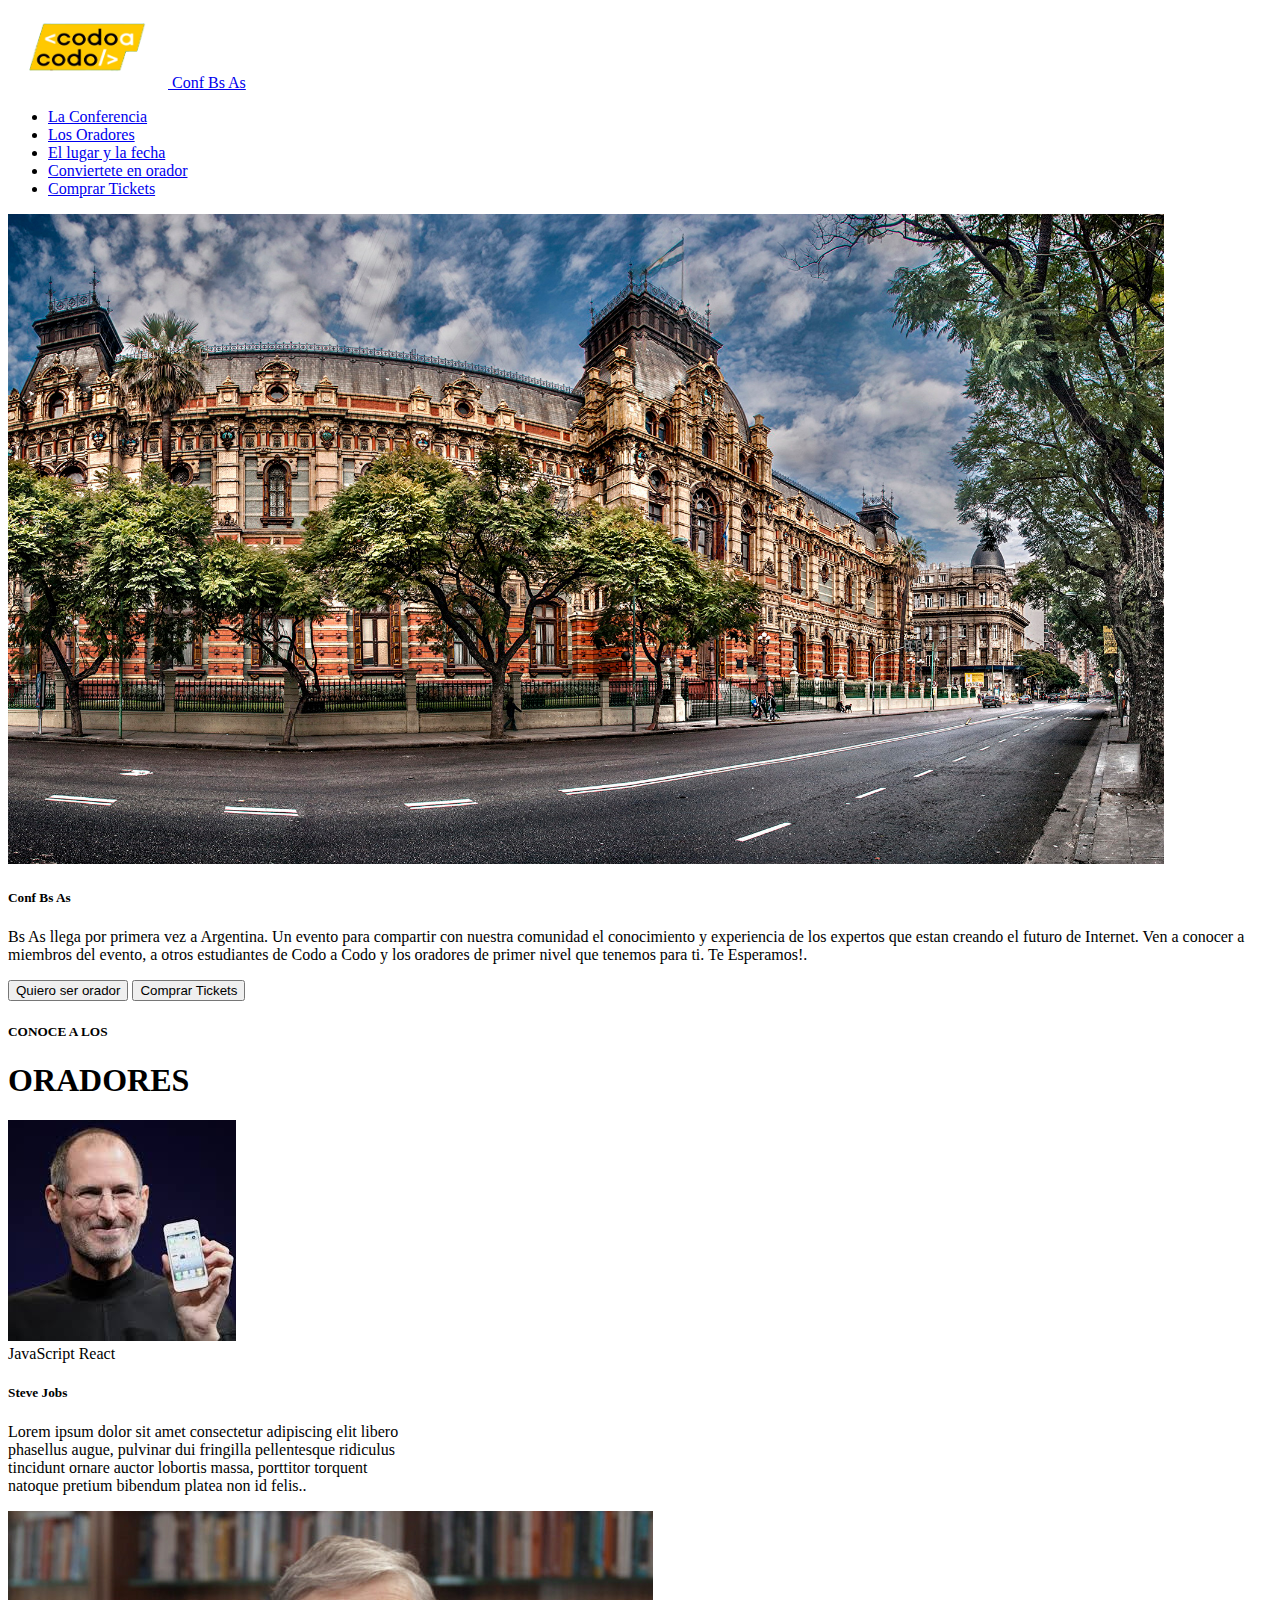
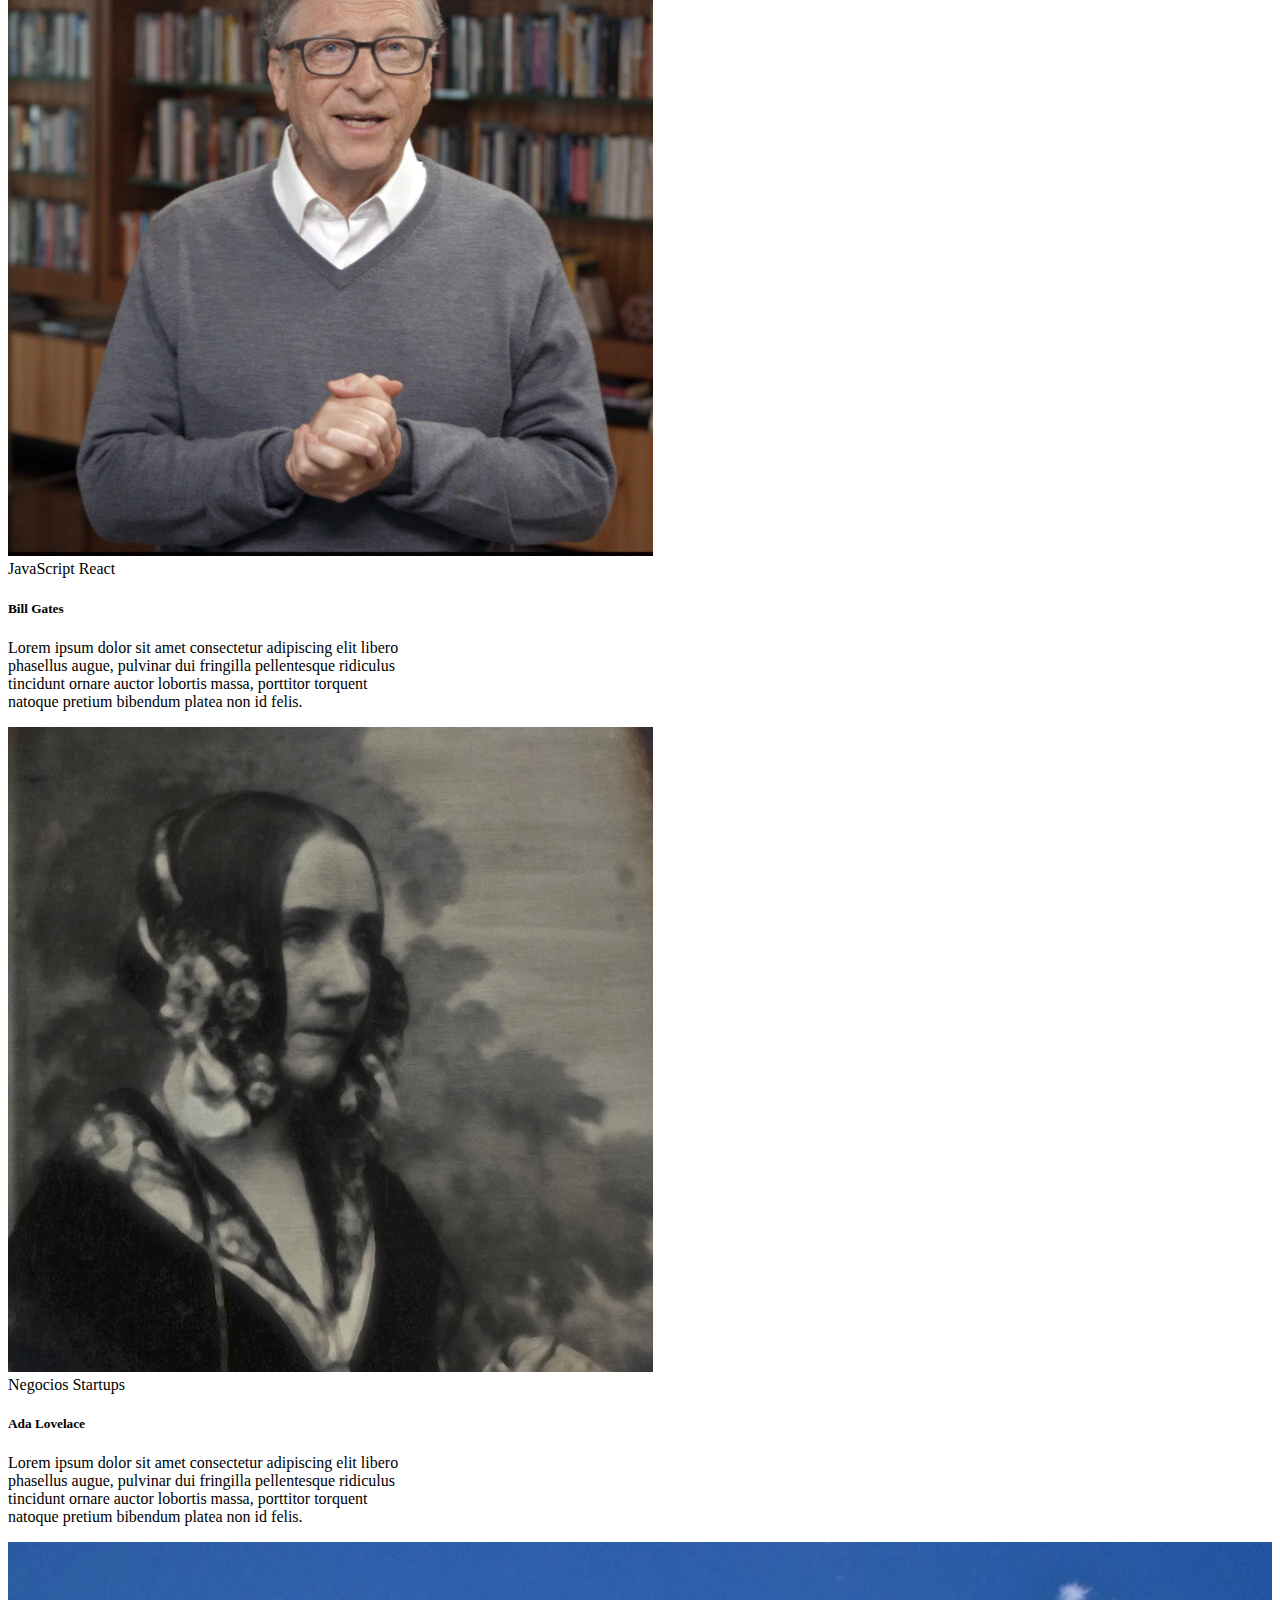
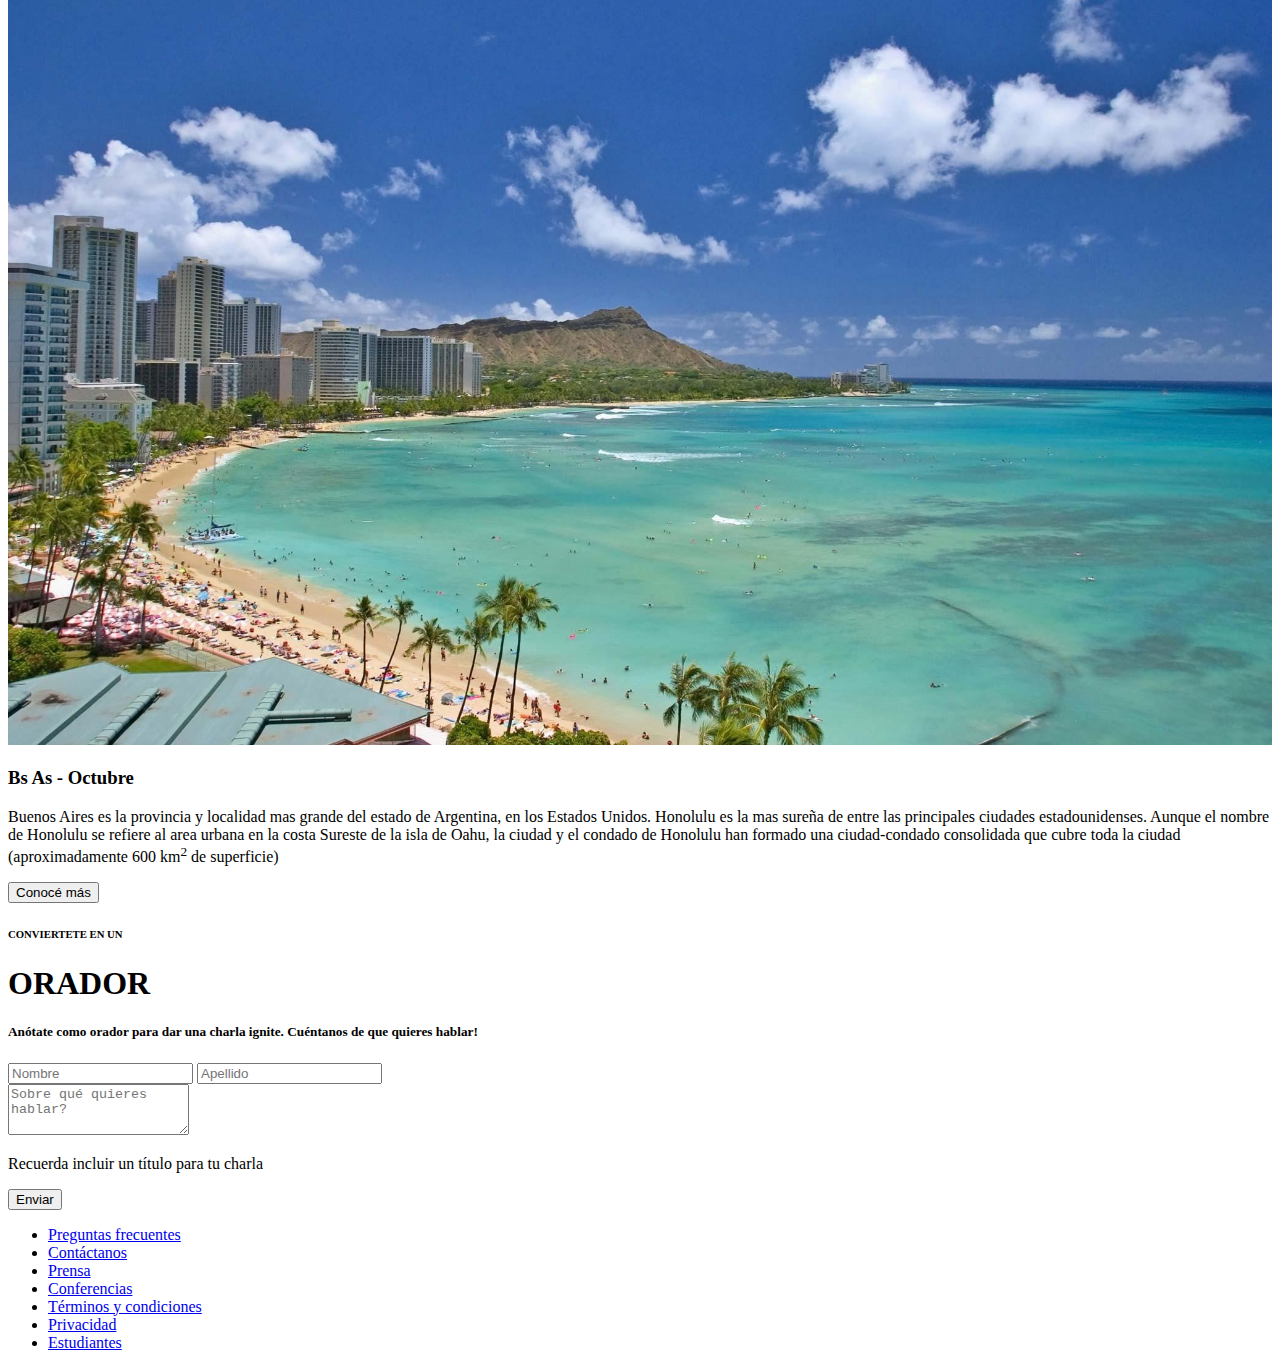
==== index.html @ 0cb27461 "Primer Commit - acomodar texto delante de la imagen" ====
<!DOCTYPE html>
<html lang="es">
<head>
    <meta charset="UTF-8">
    <meta name="viewport" content="width=device-width, initial-scale=1.0">
    <link href="https://cdn.jsdelivr.net/npm/bootstrap@5.3.2/dist/css/bootstrap.min.css" rel="stylesheet" integrity="sha384-T3c6CoIi6uLrA9TneNEoa7RxnatzjcDSCmG1MXxSR1GAsXEV/Dwwykc2MPK8M2HN" crossorigin="anonymous">
    <script src="https://cdn.jsdelivr.net/npm/bootstrap@5.3.2/dist/js/bootstrap.bundle.min.js" integrity="sha384-C6RzsynM9kWDrMNeT87bh95OGNyZPhcTNXj1NW7RuBCsyN/o0jlpcV8Qyq46cDfL" crossorigin="anonymous"></script>
    <title>Codo a codo</title>

</head>
<body>
    <nav class="navbar bg-black bg-opacity-75">
        <div class="container-fluid">
          <a class="navbar-brand fs-2 text-white" href="#">
            <img src="tp codo a codo/codoacodo.png" alt="Logo" width="160" height="80" class="d-inline-block align-text-center">
            Conf Bs As
          </a>
          <ul class="nav justify-content-end fs-5 me-5">
            <li class="nav-item">
              <a class="nav-link text-white" aria-current="page" href="#">La Conferencia</a>
            </li>
            <li class="nav-item">
              <a class="nav-link text-white-50" href="#">Los Oradores</a>
            </li>
            <li class="nav-item">
              <a class="nav-link text-white-50" href="#">El lugar y la fecha</a>
            </li>
            <li class="nav-item">
                <a class="nav-link text-white-50" href="#">Conviertete en orador</a>
              </li>
            <li class="nav-item">
                <a class="nav-link text-success " href="#">Comprar Tickets</a>
            </li>
          </ul>
        </div>
      </nav>

      <div class="card text-bg-dark">
        <img src="tp codo a codo/ba1.jpg" class="card-img" height="650px">
            <div class="card-img-overlay justify-content-end text-end align-text-center">
                <h5 class="card-title fs-1">Conf Bs As</h5>
                <p class="card-text fs-5 text-end">Bs As llega por primera vez a Argentina. Un evento para compartir con nuestra comunidad el conocimiento y experiencia de los expertos que estan creando el futuro de Internet. Ven a conocer a miembros del evento, a otros estudiantes de Codo a Codo y los oradores de primer nivel que tenemos para ti. Te Esperamos!.</p>
                <button type="button" class="btn btn-outline-light">Quiero ser orador</button>
                <button type="button" class="btn btn-success">Comprar Tickets</button>
            </div>
      </div>
      <h5 class="text-center">CONOCE A LOS</h5>
      <h1 class="text-center">ORADORES</h1>

      
      <div class="container">
        <div class="row">
          <div class="col-4">
            <div class="card" style="width: 25rem;">
              <img src="tp codo a codo/steve.jpg" class="card-img-top" alt="...">
              <div class="card-body">
                <span class="badge bg-warning text-black">JavaScript</span>
                <span class="badge bg-info">React</span>
                <h5 class="card-title">Steve Jobs</h5>
                <p class="card-text">Lorem ipsum dolor sit amet consectetur adipiscing elit libero phasellus augue, pulvinar dui fringilla pellentesque ridiculus tincidunt ornare auctor lobortis massa, porttitor torquent natoque pretium bibendum platea non id felis..</p>
              </div>
            </div>
          </div>
          <div class="col-4">
              <div class="card" style="width: 25rem;">
              <img src="tp codo a codo/bill.jpg" class="card-img-top" alt="...">
              <div class="card-body">
                <span class="badge bg-warning text-black">JavaScript</span>
                <span class="badge bg-info">React</span>
                <h5 class="card-title">Bill Gates</h5>
                <p class="card-text">Lorem ipsum dolor sit amet consectetur adipiscing elit libero phasellus augue, pulvinar dui fringilla pellentesque ridiculus tincidunt ornare auctor lobortis massa, porttitor torquent natoque pretium bibendum platea non id felis.</p>
              </div>
            </div>
          </div>
          <div class="col-4">
              <div class="card" style="width: 25rem;">
              <img src="tp codo a codo/ada.jpeg" class="card-img-top" alt="...">
              <div class="card-body">
                <span class="badge bg-secondary">Negocios</span>
                <span class="badge bg-danger">Startups</span>
                <h5 class="card-title">Ada Lovelace</h5>
                <p class="card-text">Lorem ipsum dolor sit amet consectetur adipiscing elit libero phasellus augue, pulvinar dui fringilla pellentesque ridiculus tincidunt ornare auctor lobortis massa, porttitor torquent natoque pretium bibendum platea non id felis.</p>
              </div>
            </div>
          </div>
        </div>
      </div>

      <div class="row mt-5">
        <div class="col-6 pe-1">
          <img src="tp codo a codo/honolulu.jpg"  class="img-fluid"  style="width: 100%;" alt="Foto Playa">
        </div>
        <div class="col-6 bg-black bg-opacity-75 pt-3">
          <h3 class="text-white">Bs As - Octubre</h3>
          <p class="text-white">Buenos Aires es la provincia y localidad mas grande del estado de Argentina, en los Estados Unidos. Honolulu es la mas sureña de entre las principales ciudades estadounidenses. Aunque el nombre de Honolulu se refiere al area urbana en la costa Sureste de la isla de Oahu, la ciudad y el condado de Honolulu han formado una ciudad-condado consolidada que cubre toda la ciudad (aproximadamente 600 km<sup>2</sup> de superficie) </p>
          <button type="button" class="btn btn-outline-light">Conocé más</button>
        </div>
      </div>
      

      <h6 class="text-center pt-5">CONVIERTETE EN UN</h6>
      <h1 class="text-center">ORADOR</h1>
      <h5 class="text-center">Anótate como orador para dar una charla ignite. Cuéntanos de que quieres hablar!</h5>

      <div class="container text-center py-2 d-flex">
        <input class="form-control fs-4" type="name" placeholder="Nombre">
        <input class="form-control ms-4 fs-4" type="surname" placeholder="Apellido">
      </div>
      <div class="container text-center py-2">
        <textarea class="form-control fs-4" id="exampleFormControlTextarea1" rows="3" placeholder="Sobre qué quieres hablar?"></textarea>
      </div>
      <div class="container py-2">
        <p class="text-black-50" >Recuerda incluir un título para tu charla</p>
      </div>
      <div class="d-grid gap-2 justify-content-center pb-3">
        <button type="button" class="btn btn-success " style="--bs-btn-padding-y: .75rem; --bs-btn-padding-x: 39rem; --bs-btn-font-size: 1.5rem; --bs-btn-margin-start: 50rem">Enviar</button>
      </div>
    

</body>

<footer class="bg-black bg-opacity-75 p-5">
    <ul class="nav justify-content-center mt-1 fs-5">
         <li class="nav-item text-center ">
          <a class="nav-link text-white ms-5" aria-current="page" href="#">Preguntas frecuentes</a>
         </li>
         <li class="nav-item">
          <a class="nav-link text-white ms-5" href="#">Contáctanos</a>
         </li>
         <li class="nav-item">
          <a class="nav-link text-white ms-5" href="#">Prensa</a>
         </li>
         <li class="nav-item">
          <a class="nav-link text-white ms-5" href="#">Conferencias</a>
         </li>
         <li class="nav-item">
            <a class="nav-link text-white ms-5" href="#">Términos y condiciones</a>
         </li>
         <li class="nav-item">
            <a class="nav-link text-white ms-5" href="#">Privacidad</a>
         </li>
         <li class="nav-item">
            <a class="nav-link text-white ms-5" href="#">Estudiantes</a>
         </li>
      </ul>

</footer>
</html>
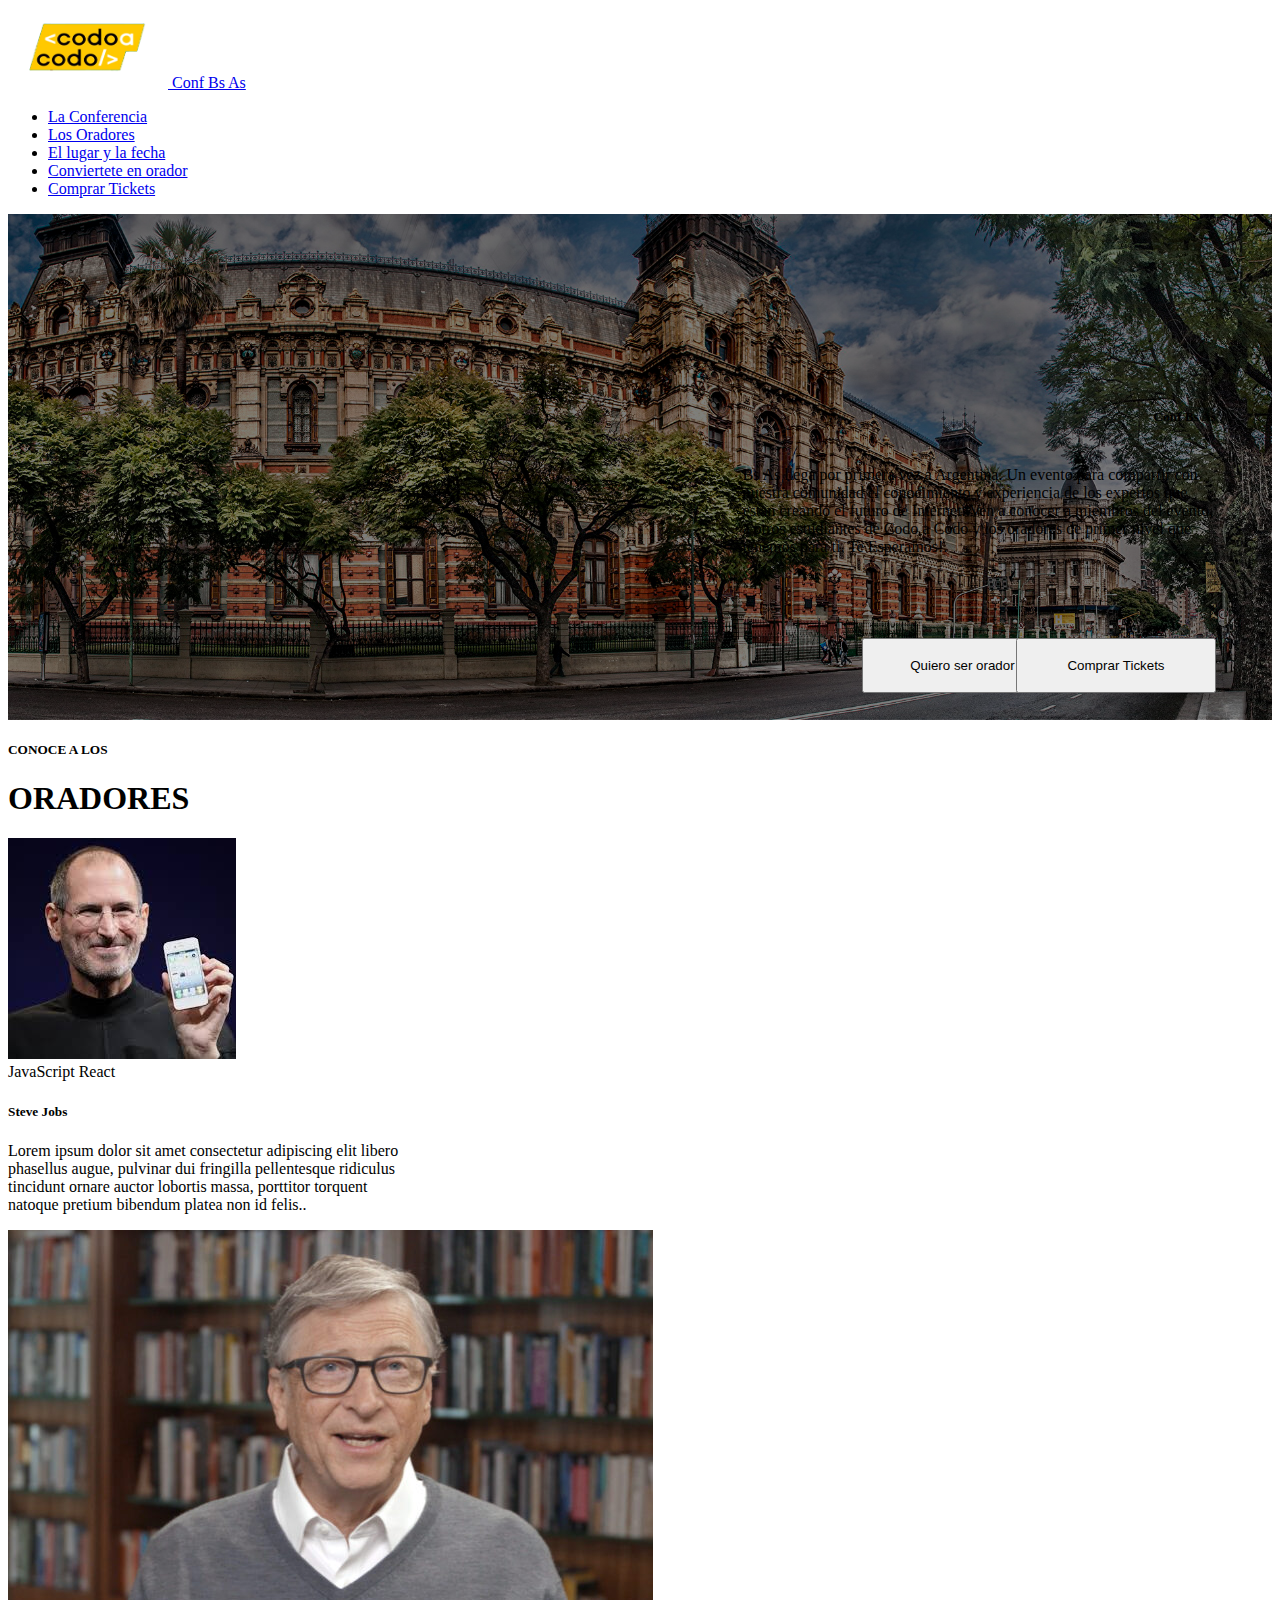
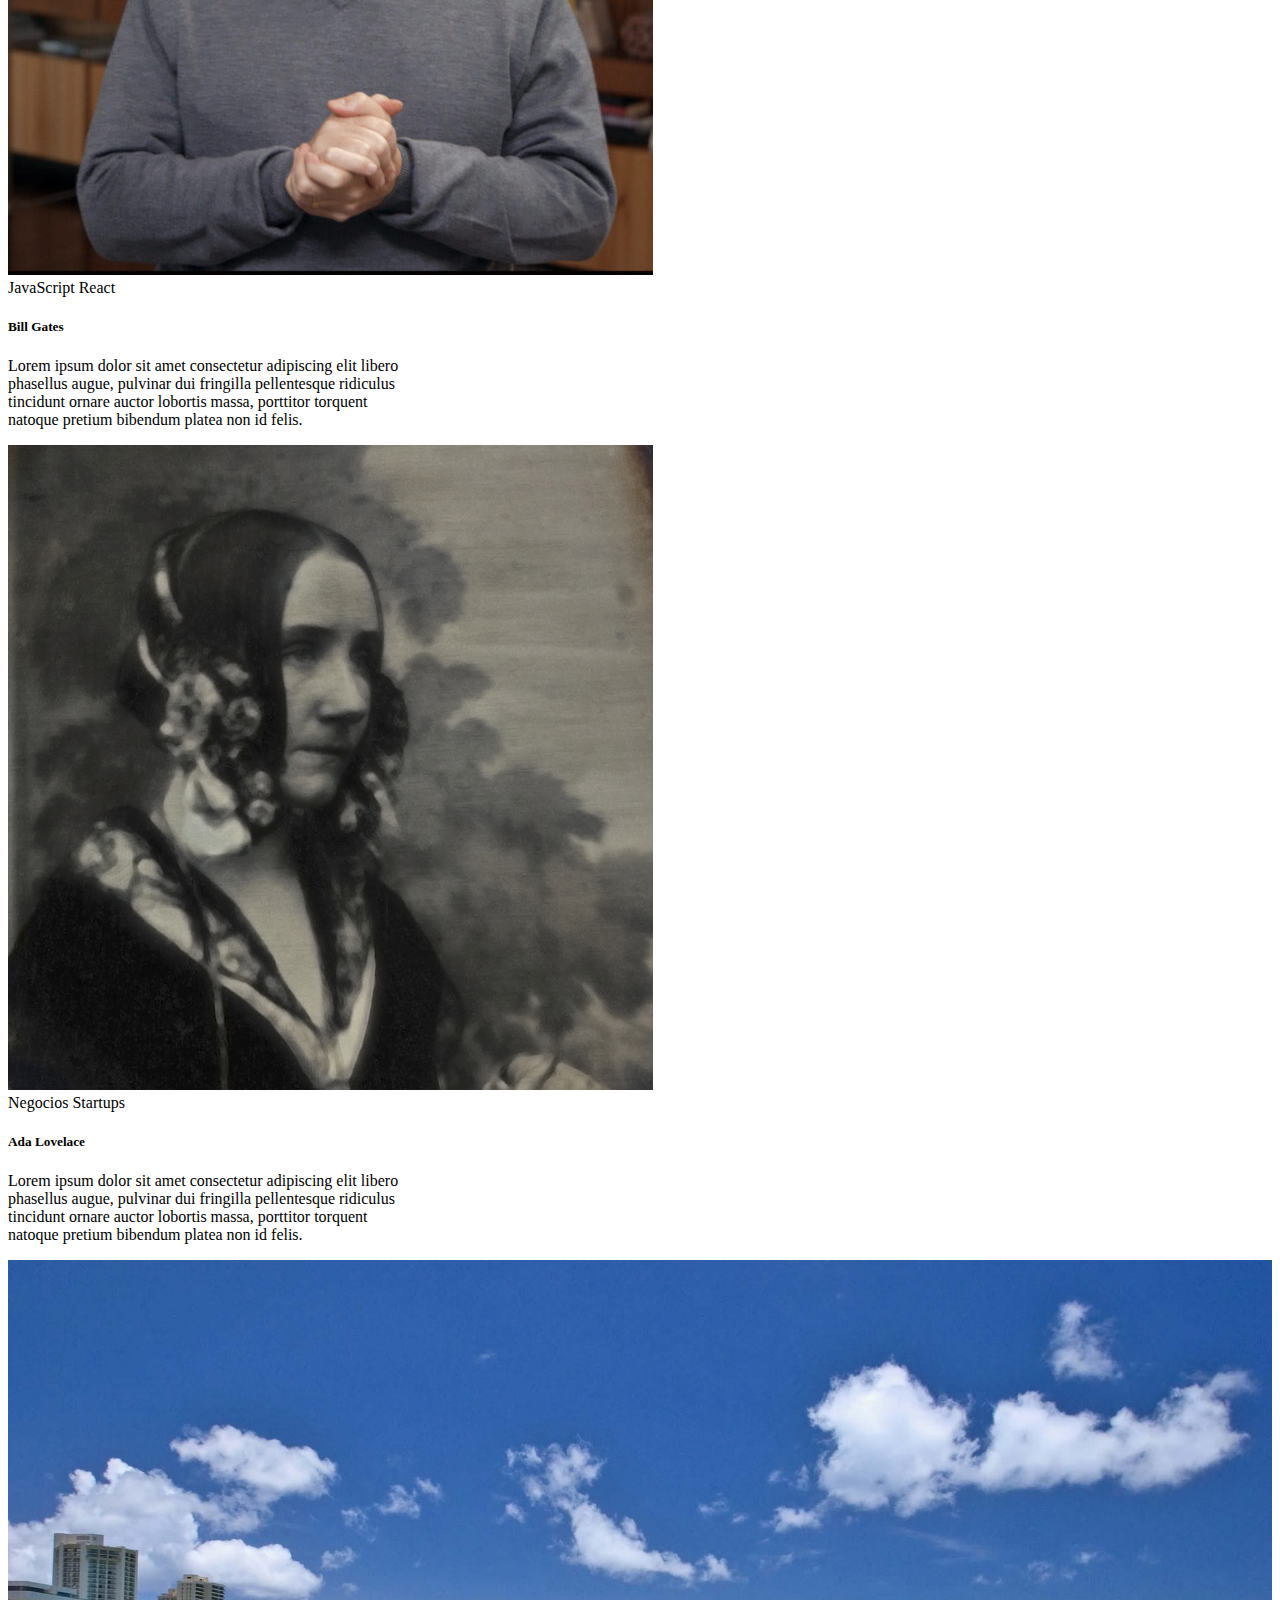
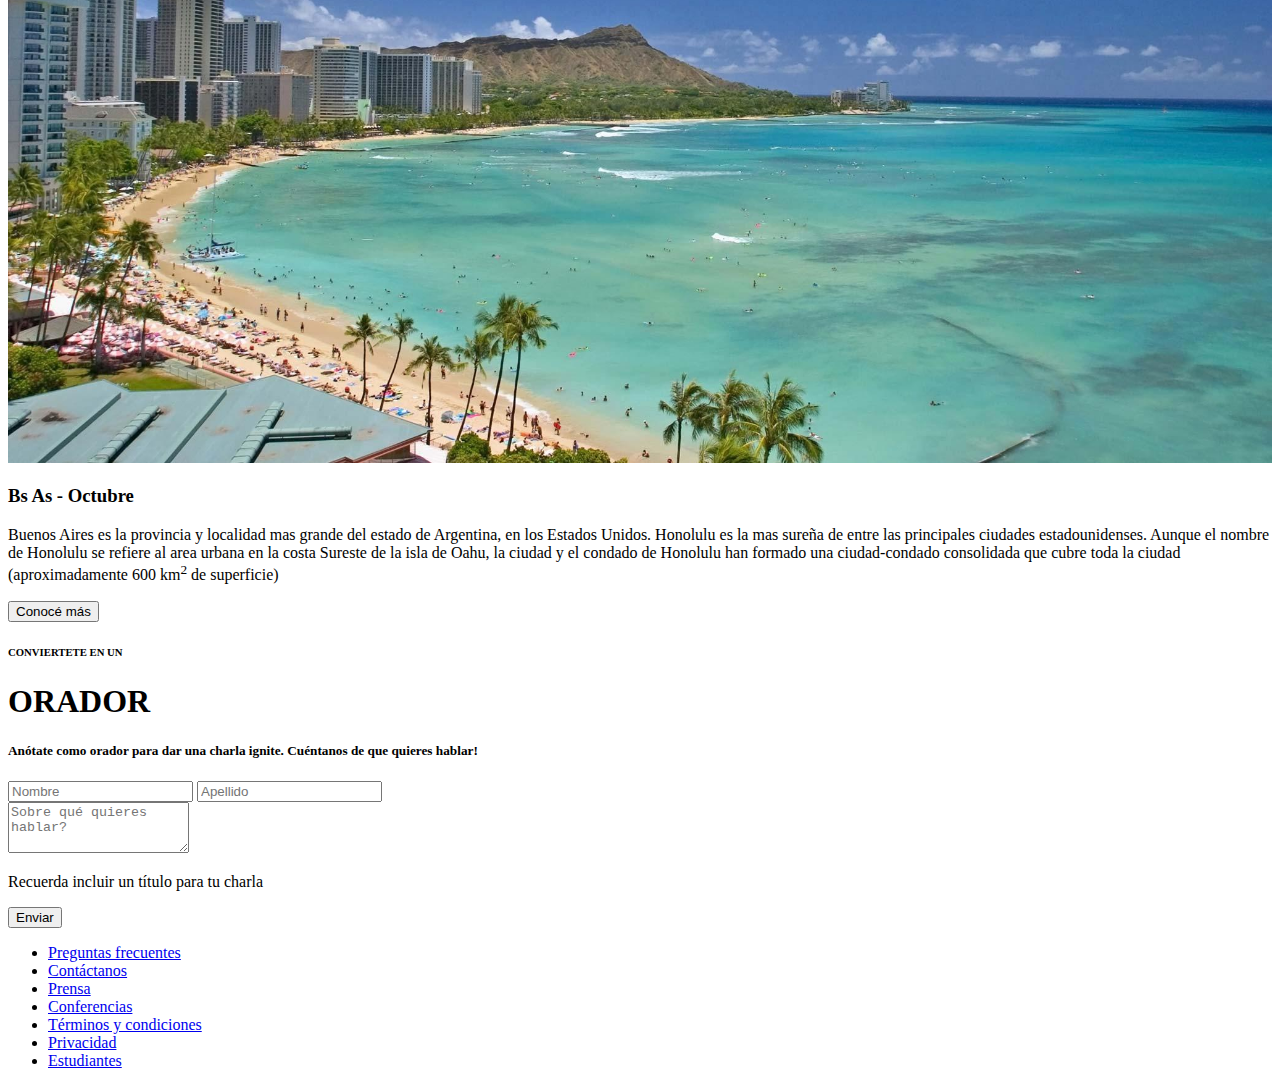
==== commit 6a58d424: "Segundo Commit - Solucionado Problema de txt sobre imagen y opacidad" ====
--- a/index.html
+++ b/index.html
@@ -5,10 +5,11 @@
     <meta name="viewport" content="width=device-width, initial-scale=1.0">
     <link href="https://cdn.jsdelivr.net/npm/bootstrap@5.3.2/dist/css/bootstrap.min.css" rel="stylesheet" integrity="sha384-T3c6CoIi6uLrA9TneNEoa7RxnatzjcDSCmG1MXxSR1GAsXEV/Dwwykc2MPK8M2HN" crossorigin="anonymous">
     <script src="https://cdn.jsdelivr.net/npm/bootstrap@5.3.2/dist/js/bootstrap.bundle.min.js" integrity="sha384-C6RzsynM9kWDrMNeT87bh95OGNyZPhcTNXj1NW7RuBCsyN/o0jlpcV8Qyq46cDfL" crossorigin="anonymous"></script>
+    <link rel="stylesheet" href="style.css">
     <title>Codo a codo</title>
 
 </head>
-<body>
+<body >
     <nav class="navbar bg-black bg-opacity-75">
         <div class="container-fluid">
           <a class="navbar-brand fs-2 text-white" href="#">
@@ -35,16 +36,17 @@
         </div>
       </nav>
 
-      <div class="card text-bg-dark">
-        <img src="tp codo a codo/ba1.jpg" class="card-img" height="650px">
-            <div class="card-img-overlay justify-content-end text-end align-text-center">
-                <h5 class="card-title fs-1">Conf Bs As</h5>
-                <p class="card-text fs-5 text-end">Bs As llega por primera vez a Argentina. Un evento para compartir con nuestra comunidad el conocimiento y experiencia de los expertos que estan creando el futuro de Internet. Ven a conocer a miembros del evento, a otros estudiantes de Codo a Codo y los oradores de primer nivel que tenemos para ti. Te Esperamos!.</p>
-                <button type="button" class="btn btn-outline-light">Quiero ser orador</button>
-                <button type="button" class="btn btn-success">Comprar Tickets</button>
-            </div>
-      </div>
-      <h5 class="text-center">CONOCE A LOS</h5>
+
+
+    <div class="container imagenytxt">
+      <h5 class="card-title fs-1 text-white">Conf Bs As</h5>
+      <p class="card-text fs-5 text-white text-end">Bs As llega por primera vez a Argentina. Un evento para compartir con nuestra comunidad el conocimiento y experiencia de los expertos que estan creando el futuro de Internet. Ven a conocer a miembros del evento, a otros estudiantes de Codo a Codo y los oradores de primer nivel que tenemos para ti. Te Esperamos!.</p>
+      <button type="button" class="btn btn-outline-light fs-5 btn_1">Quiero ser orador</button>
+      <button type="button" class="btn btn-success fs-5 btn_2">Comprar Tickets</button>
+    </div>
+
+    </div>
+      <h5 class="text-center pt-3">CONOCE A LOS</h5>
       <h1 class="text-center">ORADORES</h1>
 
       
--- a/style.css
+++ b/style.css
@@ -0,0 +1,40 @@
+.imagenytxt {
+    background-image: linear-gradient(rgba(0,0,0,0.5), rgba(0,0,0,0.5)), url(/tp\ codo\ a\ codo/ba1.jpg);
+    background-position: center center;
+    background-repeat: no-repeat;
+    background-size: cover;
+    padding: 20%;
+    margin: 0%;
+    margin: auto;
+    position: ;
+    box-sizing: content-box;
+    width: auto;
+}
+
+.imagenytxt h5{
+    position: absolute;
+    top: 43%;
+    right: 5%;
+}
+.imagenytxt p{
+    position: absolute;
+    top: 50%;
+    left: 58%;
+    right: 5%;
+}
+
+.imagenytxt .btn_1{
+    position: absolute;
+    bottom:23%;
+    right: 17%;
+    height: 55px;
+    width: 200px;
+}
+
+.imagenytxt .btn_2{
+    position: absolute;
+    bottom:23%;
+    right: 5%;
+    height: 55px;
+    width: 200px;
+}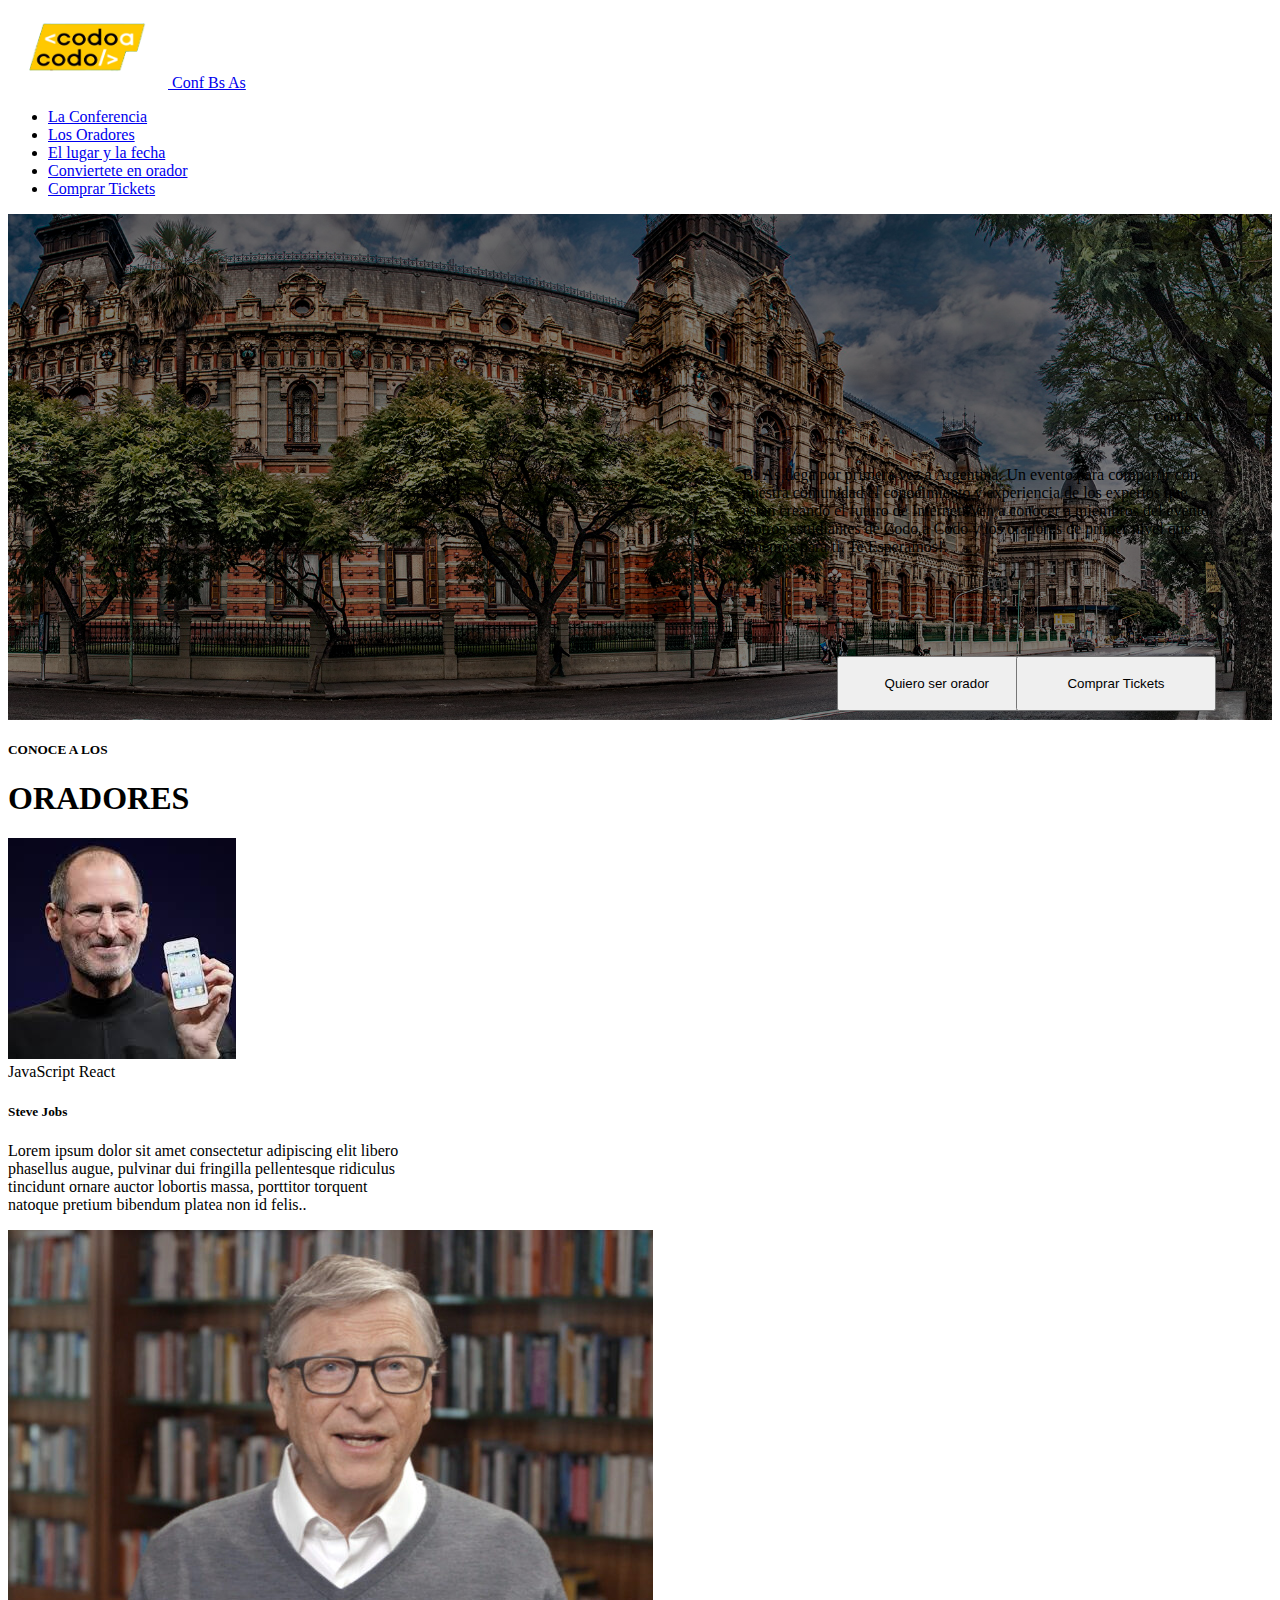
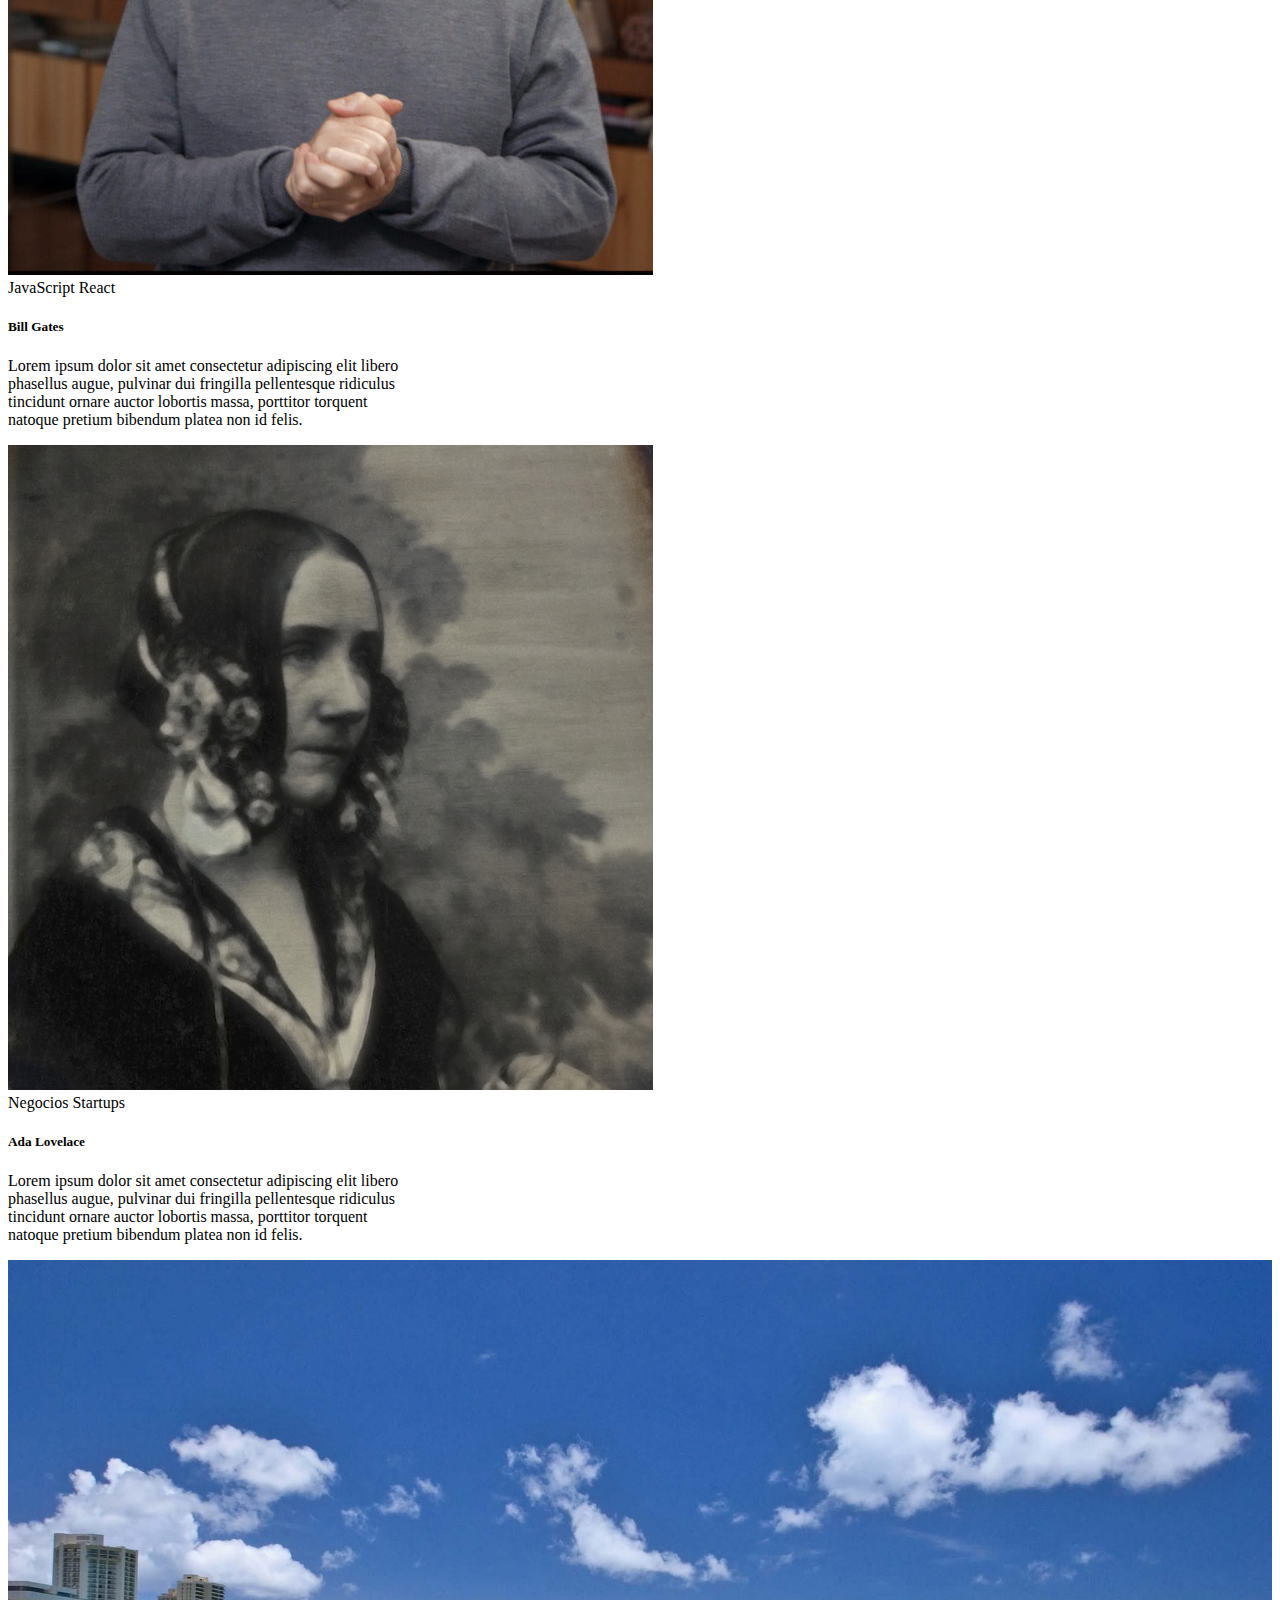
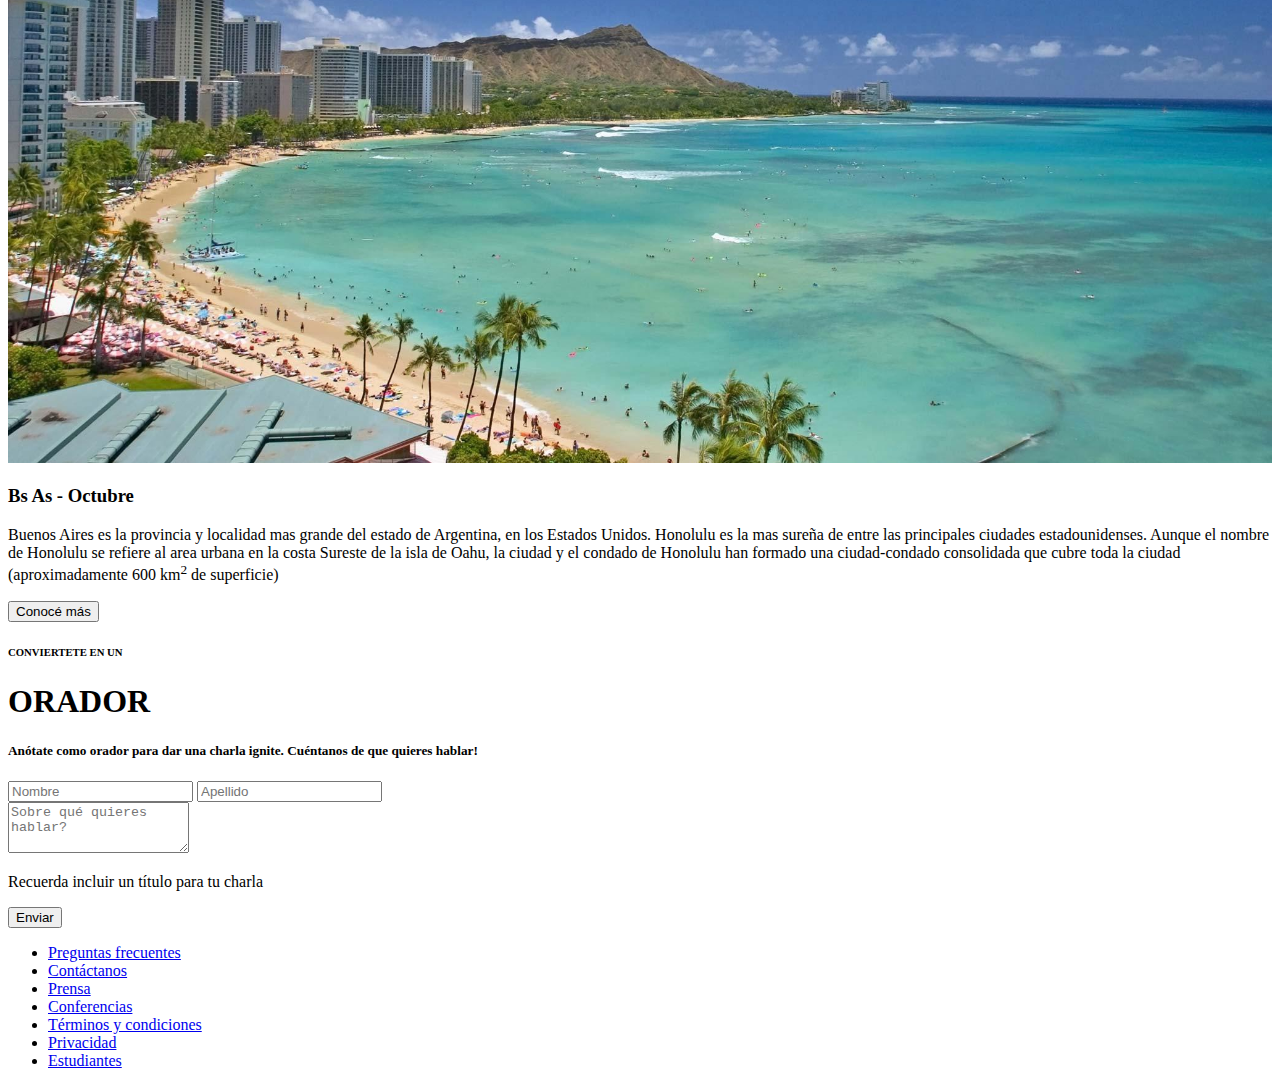
==== commit c07ee03d: "Quinto Commit - Arreglo de imagen" ====
--- a/index.html
+++ b/index.html
@@ -4,7 +4,7 @@
     <meta charset="UTF-8">
     <meta name="viewport" content="width=device-width, initial-scale=1.0">
     <link href="https://cdn.jsdelivr.net/npm/bootstrap@5.3.2/dist/css/bootstrap.min.css" rel="stylesheet" integrity="sha384-T3c6CoIi6uLrA9TneNEoa7RxnatzjcDSCmG1MXxSR1GAsXEV/Dwwykc2MPK8M2HN" crossorigin="anonymous">
-    <script src="https://cdn.jsdelivr.net/npm/bootstrap@5.3.2/dist/js/bootstrap.bundle.min.js" integrity="sha384-C6RzsynM9kWDrMNeT87bh95OGNyZPhcTNXj1NW7RuBCsyN/o0jlpcV8Qyq46cDfL" crossorigin="anonymous"></script>
+    
     <link rel="stylesheet" href="style.css">
     <title>Codo a codo</title>
 
@@ -118,33 +118,35 @@
         <button type="button" class="btn btn-success " style="--bs-btn-padding-y: .75rem; --bs-btn-padding-x: 39rem; --bs-btn-font-size: 1.5rem; --bs-btn-margin-start: 50rem">Enviar</button>
       </div>
     
+      <footer class="bg-black bg-opacity-75 p-5">
+        <ul class="nav justify-content-center mt-1 fs-5">
+             <li class="nav-item text-center ">
+              <a class="nav-link text-white ms-5" aria-current="page" href="#">Preguntas frecuentes</a>
+             </li>
+             <li class="nav-item">
+              <a class="nav-link text-white ms-5" href="#">Contáctanos</a>
+             </li>
+             <li class="nav-item">
+              <a class="nav-link text-white ms-5" href="#">Prensa</a>
+             </li>
+             <li class="nav-item">
+              <a class="nav-link text-white ms-5" href="#">Conferencias</a>
+             </li>
+             <li class="nav-item">
+                <a class="nav-link text-white ms-5" href="#">Términos y condiciones</a>
+             </li>
+             <li class="nav-item">
+                <a class="nav-link text-white ms-5" href="#">Privacidad</a>
+             </li>
+             <li class="nav-item">
+                <a class="nav-link text-white ms-5" href="#">Estudiantes</a>
+             </li>
+          </ul>
+    
+    </footer>
 
+    <script src="https://cdn.jsdelivr.net/npm/bootstrap@5.3.2/dist/js/bootstrap.bundle.min.js" integrity="sha384-C6RzsynM9kWDrMNeT87bh95OGNyZPhcTNXj1NW7RuBCsyN/o0jlpcV8Qyq46cDfL" crossorigin="anonymous"></script>
 </body>
 
-<footer class="bg-black bg-opacity-75 p-5">
-    <ul class="nav justify-content-center mt-1 fs-5">
-         <li class="nav-item text-center ">
-          <a class="nav-link text-white ms-5" aria-current="page" href="#">Preguntas frecuentes</a>
-         </li>
-         <li class="nav-item">
-          <a class="nav-link text-white ms-5" href="#">Contáctanos</a>
-         </li>
-         <li class="nav-item">
-          <a class="nav-link text-white ms-5" href="#">Prensa</a>
-         </li>
-         <li class="nav-item">
-          <a class="nav-link text-white ms-5" href="#">Conferencias</a>
-         </li>
-         <li class="nav-item">
-            <a class="nav-link text-white ms-5" href="#">Términos y condiciones</a>
-         </li>
-         <li class="nav-item">
-            <a class="nav-link text-white ms-5" href="#">Privacidad</a>
-         </li>
-         <li class="nav-item">
-            <a class="nav-link text-white ms-5" href="#">Estudiantes</a>
-         </li>
-      </ul>
 
-</footer>
 </html>--- a/style.css
+++ b/style.css
@@ -6,7 +6,6 @@
     padding: 20%;
     margin: 0%;
     margin: auto;
-    position: ;
     box-sizing: content-box;
     width: auto;
 }
@@ -25,15 +24,15 @@
 
 .imagenytxt .btn_1{
     position: absolute;
-    bottom:23%;
-    right: 17%;
+    bottom:21%;
+    right: 19%;
     height: 55px;
     width: 200px;
 }
 
 .imagenytxt .btn_2{
     position: absolute;
-    bottom:23%;
+    bottom:21%;
     right: 5%;
     height: 55px;
     width: 200px;
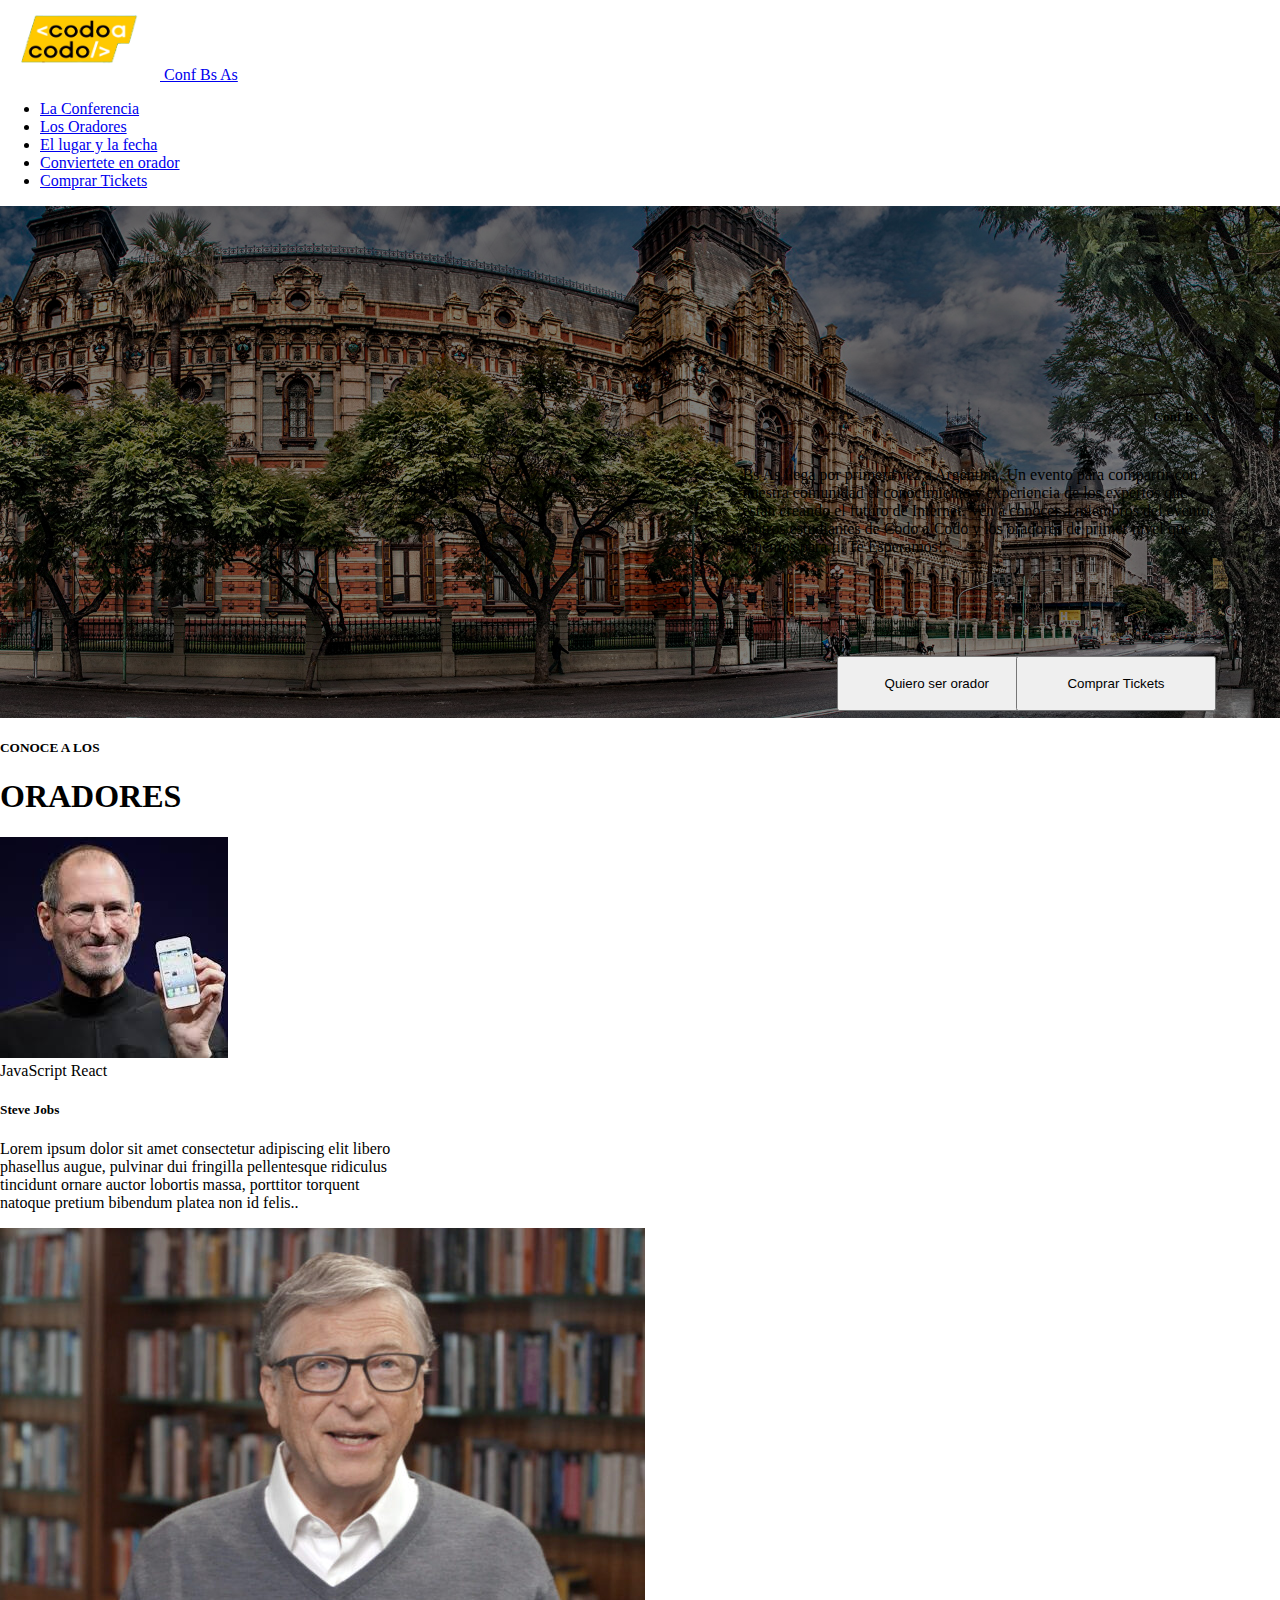
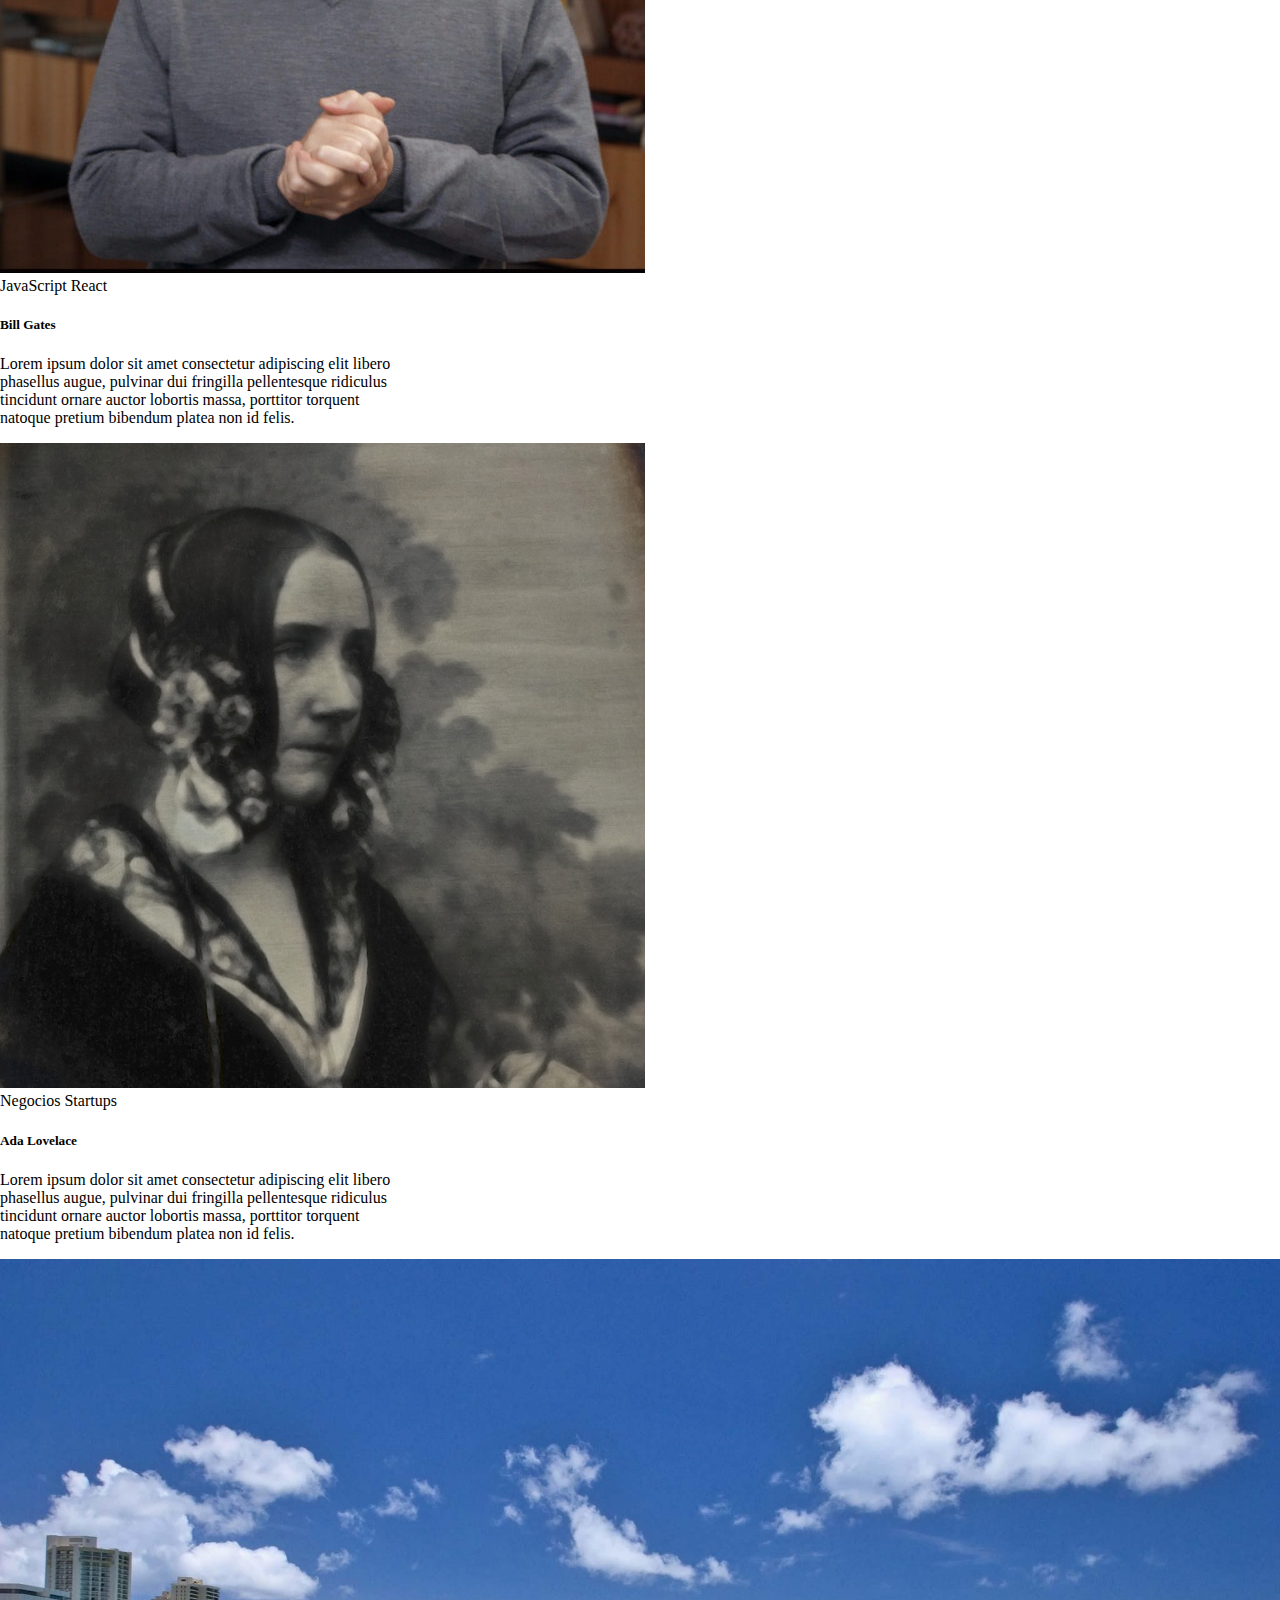
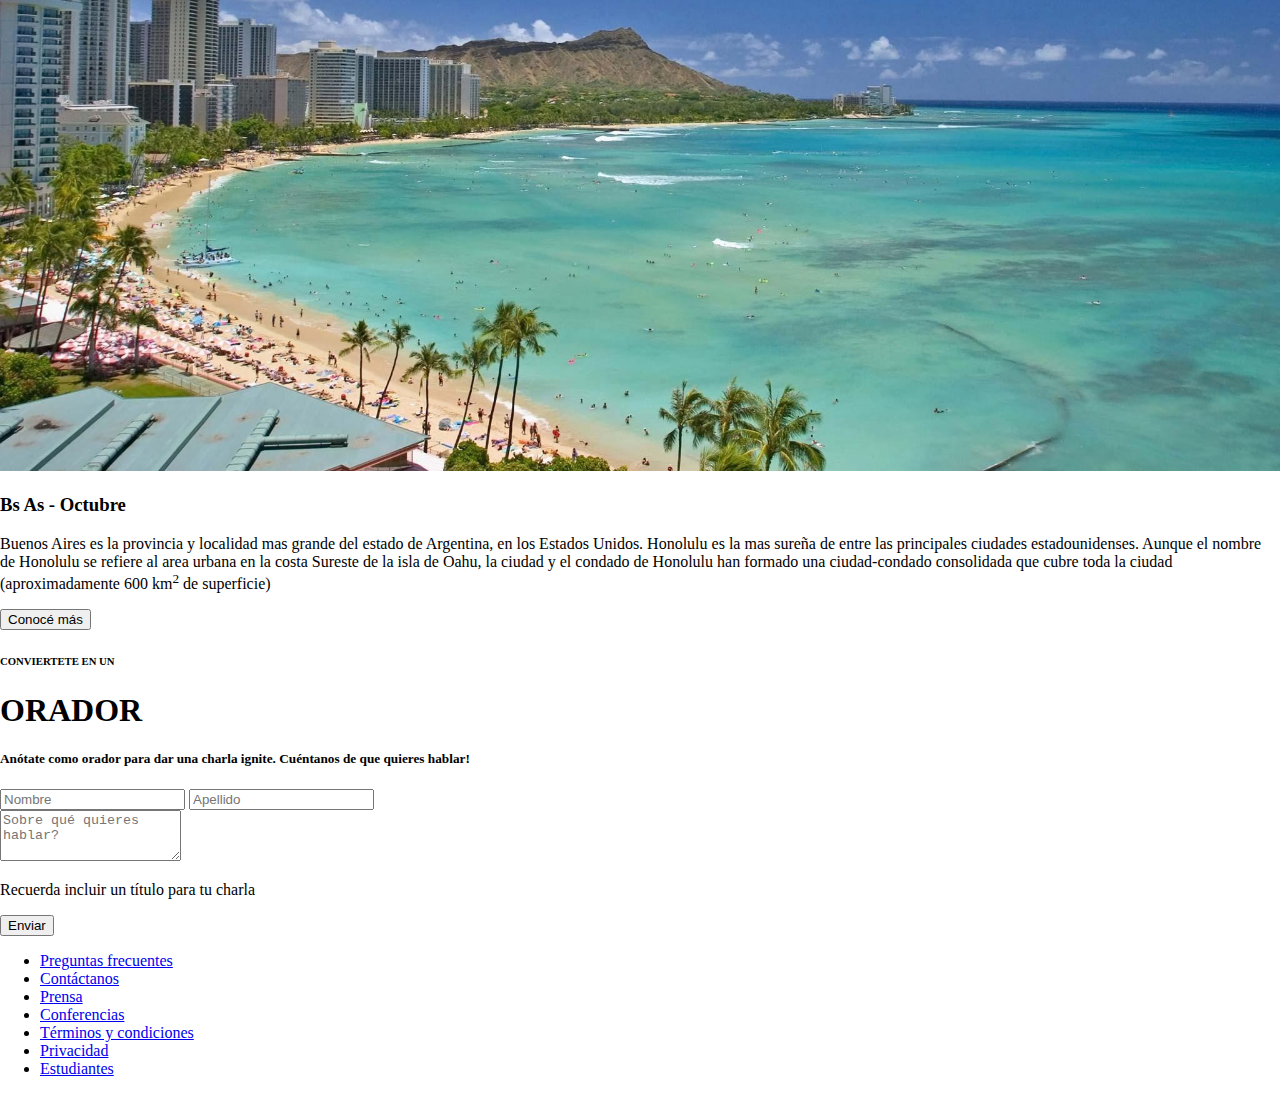
==== commit 0df54bdb: "Septimo Commit - pagina comprartickets y archivo js" ====
--- a/index.html
+++ b/index.html
@@ -30,7 +30,7 @@
                 <a class="nav-link text-white-50" href="#">Conviertete en orador</a>
               </li>
             <li class="nav-item">
-                <a class="nav-link text-success " href="#">Comprar Tickets</a>
+                <a class="nav-link text-success " href="comprartickets.html">Comprar Tickets</a>
             </li>
           </ul>
         </div>
--- a/style.css
+++ b/style.css
@@ -1,5 +1,10 @@
+body{
+    padding: 0;
+    margin: 0;
+    
+}
 .imagenytxt {
-    background-image: linear-gradient(rgba(0,0,0,0.5), rgba(0,0,0,0.5)), url(/tp\ codo\ a\ codo/ba1.jpg);
+    background-image: linear-gradient(rgba(0,0,0,0.5), rgba(0,0,0,0.5)), url('tp codo a codo/ba1.jpg');
     background-position: center center;
     background-repeat: no-repeat;
     background-size: cover;
@@ -36,4 +41,9 @@
     right: 5%;
     height: 55px;
     width: 200px;
+}
+
+.descuentos{
+    padding-top: 50px;
+    border-radius: 0%;
 }